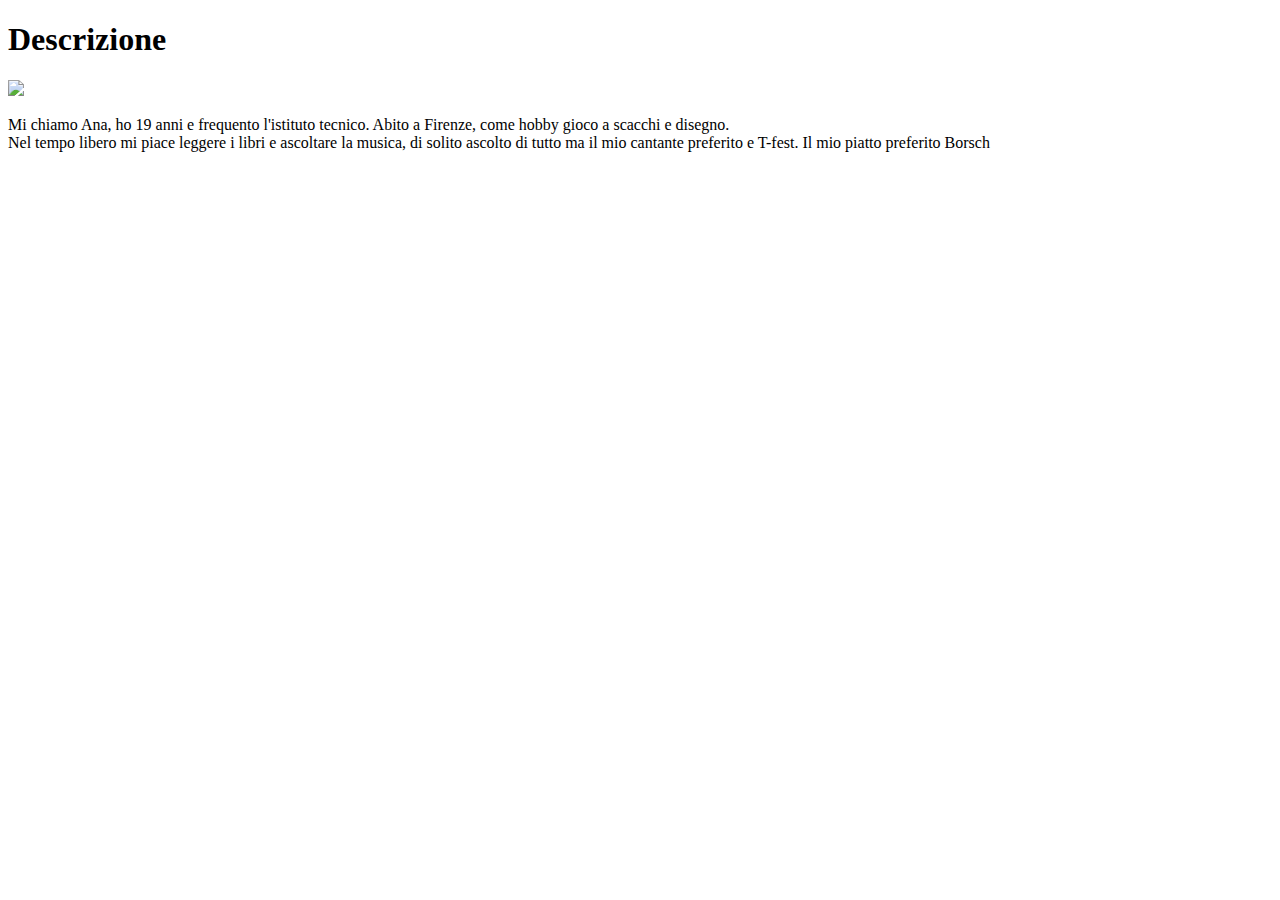
==== cojocaru.html @ 73f7037d "Aggiunto file cojocaru.html" ====
<!doctype html>
<html lang="it">
<head><title>Ana Cojocaru</title></head>
<body>
    <h1>Descrizione</h1>
    <img width="400" src="Cojocaru.jpg">
    <p>Mi chiamo Ana, ho 19 anni e frequento l'istituto tecnico.
       Abito a Firenze, come hobby gioco a scacchi e disegno.<br>
       Nel tempo libero mi piace leggere i libri e ascoltare la musica, di solito 
       ascolto di tutto ma il mio cantante preferito e T-fest.
       Il mio piatto preferito Borsch</p>
</body>
</html>
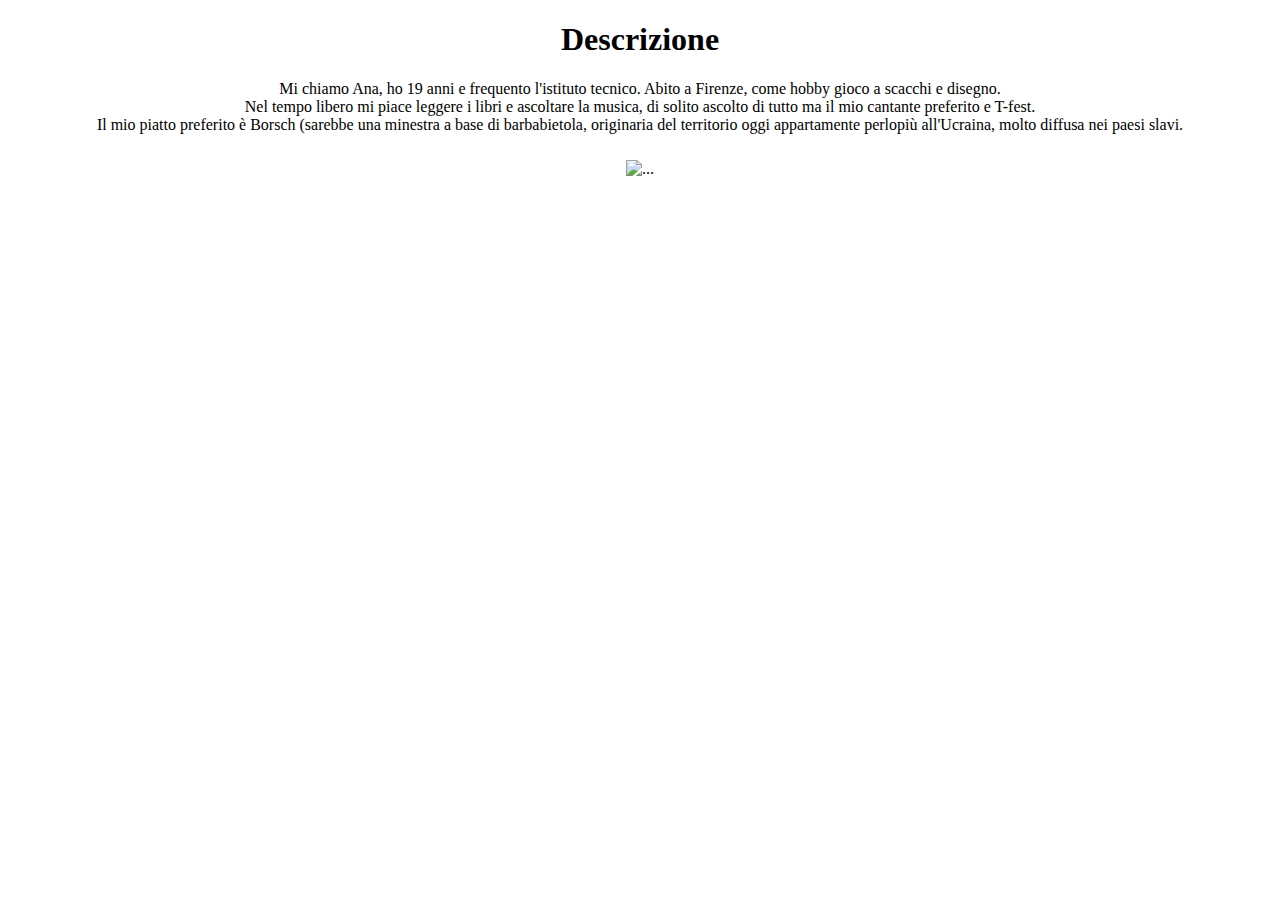
==== commit ae4d774e: "File modificato" ====
--- a/cojocaru.html
+++ b/cojocaru.html
@@ -1,13 +1,25 @@
-<!doctype html>
+<!DOCTYPE html>
 <html lang="it">
-<head><title>Ana Cojocaru</title></head>
+<head>
+    <meta charset="UTF-8">
+    <meta name="viewport" content="width=device-width, initial-scale=1, shrink-to-fit=no">
+    <link rel="stylesheet" href="https://cdn.jsdelivr.net/npm/bootstrap@4.5.3/dist/css/bootstrap.min.css" integrity="sha384-TX8t27EcRE3e/ihU7zmQxVncDAy5uIKz4rEkgIXeMed4M0jlfIDPvg6uqKI2xXr2" crossorigin="anonymous">
+    <title>Ana Cojocaru</title>
+    <link href="./css/style.css" type="text/css" rel="stylesheet">
+</head>
 <body>
-    <h1>Descrizione</h1>
-    <img width="400" src="Cojocaru.jpg">
-    <p>Mi chiamo Ana, ho 19 anni e frequento l'istituto tecnico.
-       Abito a Firenze, come hobby gioco a scacchi e disegno.<br>
-       Nel tempo libero mi piace leggere i libri e ascoltare la musica, di solito 
-       ascolto di tutto ma il mio cantante preferito e T-fest.
-       Il mio piatto preferito Borsch</p>
+    <h1 align="center">Descrizione</h1>
+    <p align="center" color="#FF9933">Mi chiamo Ana, ho 19 anni e frequento l'istituto tecnico.
+        Abito a Firenze, come hobby gioco a scacchi e disegno.<br>
+        Nel tempo libero mi piace leggere i libri e ascoltare la musica, di solito 
+        ascolto di tutto ma il mio cantante preferito e T-fest.<br>
+        Il mio piatto preferito è Borsch (sarebbe una minestra a base di barbabietola, originaria del territorio 
+        oggi appartamente perlopiù all'Ucraina, molto diffusa nei paesi slavi. </p>
+       <div class="text-center">
+        <img src="img/Cojocaru.jpg" width="400" class="rounded" alt="...">
+      </div>
 </body>
+
+<script src="https://code.jquery.com/jquery-3.5.1.slim.min.js" integrity="sha384-DfXdz2htPH0lsSSs5nCTpuj/zy4C+OGpamoFVy38MVBnE+IbbVYUew+OrCXaRkfj" crossorigin="anonymous"></script>
+<script src="https://cdn.jsdelivr.net/npm/bootstrap@4.5.3/dist/js/bootstrap.bundle.min.js" integrity="sha384-ho+j7jyWK8fNQe+A12Hb8AhRq26LrZ/JpcUGGOn+Y7RsweNrtN/tE3MoK7ZeZDyx" crossorigin="anonymous"></script>
 </html>--- a/css/style.css
+++ b/css/style.css
@@ -0,0 +1,45 @@
+
+#page
+{
+    max-width: 980px;
+    min-width: 780px;
+    margin: 10px auto 10px auto;
+    padding: 20px;
+    background-color: #fcedc3;
+}
+
+#title
+{
+    width: 700px;
+    font-size: 26px;
+    font-family: 'Dela Gothic One', cursive;    
+    color: #3b3838;
+    margin: 10px auto 25px auto;
+    text-align: center;
+    
+}
+
+#content
+{
+    width: 700px;
+    margin: 10px auto 10px auto;
+}
+
+.text-center
+{
+    text-align: center;
+}
+
+.rounded
+{
+    margin: 10px auto 10px auto;
+}
+
+.description
+{
+    width: 700px;
+    margin: 10px auto 10px auto;
+    font-family: 'Courier Prime', monospace; 
+    text-align: justify;
+    
+}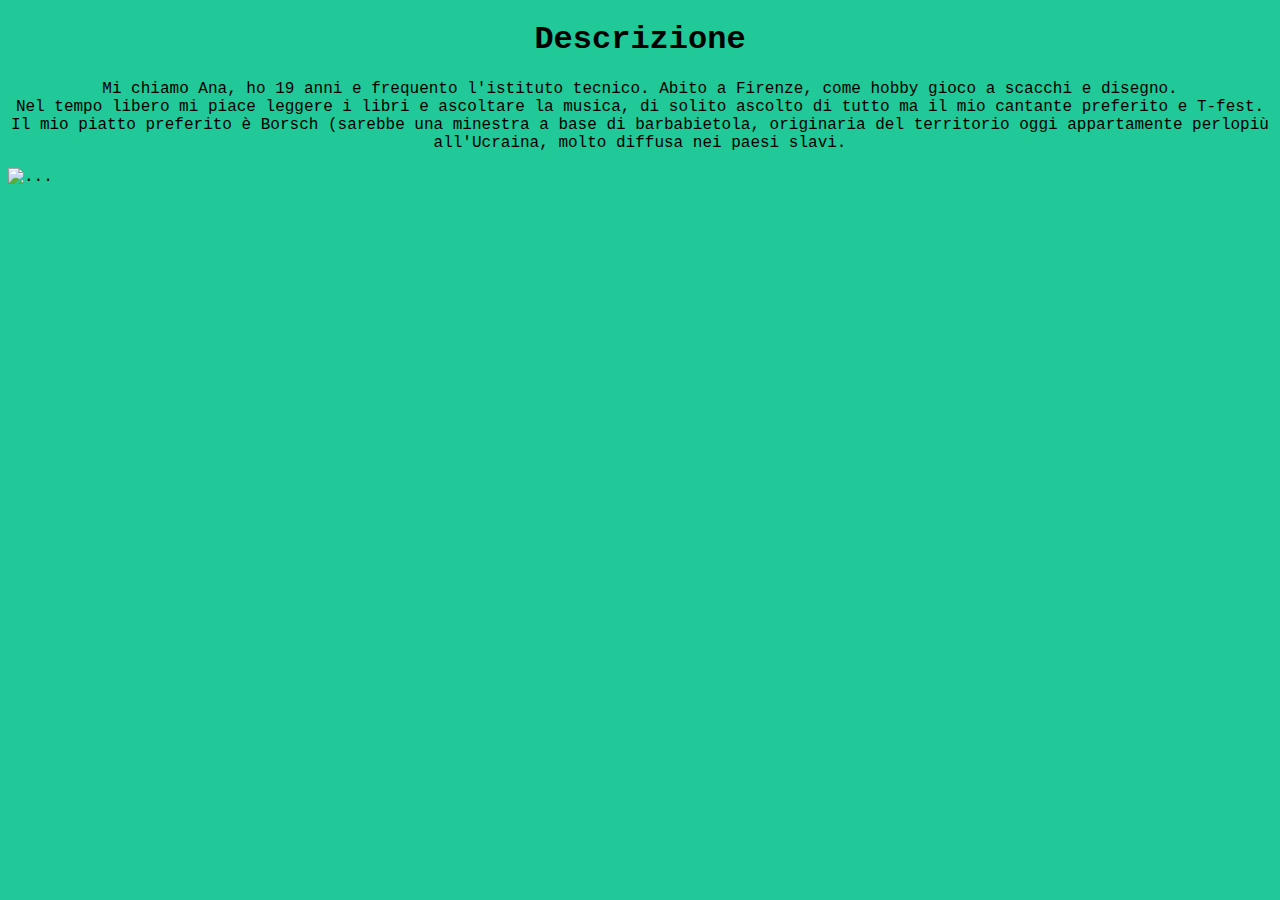
==== commit 396129e3: "file modificato" ====
--- a/cojocaru.html
+++ b/cojocaru.html
@@ -5,7 +5,7 @@
     <meta name="viewport" content="width=device-width, initial-scale=1, shrink-to-fit=no">
     <link rel="stylesheet" href="https://cdn.jsdelivr.net/npm/bootstrap@4.5.3/dist/css/bootstrap.min.css" integrity="sha384-TX8t27EcRE3e/ihU7zmQxVncDAy5uIKz4rEkgIXeMed4M0jlfIDPvg6uqKI2xXr2" crossorigin="anonymous">
     <title>Ana Cojocaru</title>
-    <link href="./css/style.css" type="text/css" rel="stylesheet">
+    <link href="style.css" type="text/css" rel="stylesheet">
 </head>
 <body>
     <h1 align="center">Descrizione</h1>
--- a/style.css
+++ b/style.css
@@ -0,0 +1,23 @@
+body
+{
+    font-family: 'Courier New', Courier, monospace;
+    background-color: #20c997;
+}
+
+#page
+{
+    background-color: #a4f594cc;
+    width: 900px; 
+    margin: 10px auto 10px auto; 
+    
+}
+
+.nav
+{
+    list-style-type: none;
+}
+
+.nav li
+{
+    display: inline;
+}